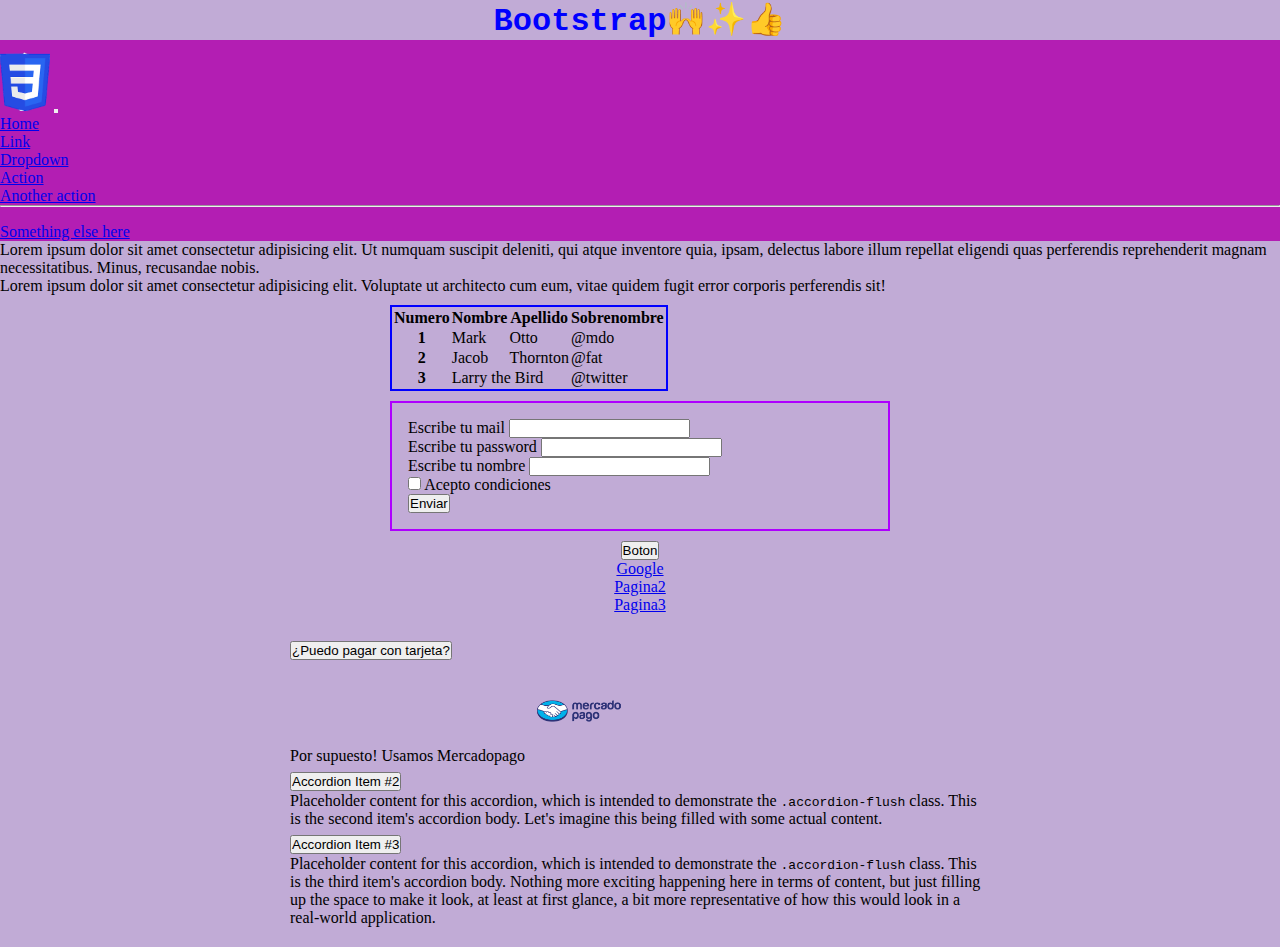
==== index.html @ bef2ed8c "primera version del ejercicio" ====
<!DOCTYPE html>
<html lang="en">
<head>
    <meta charset="UTF-8">
    <meta name="viewport" content="width=device-width, initial-scale=1.0">
    <link href="https://cdn.jsdelivr.net/npm/bootstrap@5.3.2/dist/css/bootstrap.min.css" rel="stylesheet" integrity="sha384-T3c6CoIi6uLrA9TneNEoa7RxnatzjcDSCmG1MXxSR1GAsXEV/Dwwykc2MPK8M2HN" crossorigin="anonymous">
    <link rel="stylesheet" href="./css/estilo.css">
    <title>Bootstrap🙌✨👍</title>
</head>
<body>
    <header>
        <h1 class="p-4 estiloPropio">Bootstrap🙌✨👍</h1>
        <nav class="navbar navbar-expand-lg colorPropio ">
            <div class="container-fluid">
              <a class="navbar-brand" href="#"><img class="logo" src="./img/logo.png" alt="logo"></a>
              <button class="navbar-toggler" type="button" data-bs-toggle="collapse" data-bs-target="#navbarSupportedContent" aria-controls="navbarSupportedContent" aria-expanded="false" aria-label="Toggle navigation">
                <span class="navbar-toggler-icon"></span>
              </button>
              <div class="collapse navbar-collapse" id="navbarSupportedContent">
                <ul class="navbar-nav me-auto mb-2 mb-lg-0">
                  <li class="nav-item">
                    <a class="nav-link active" aria-current="page" href="#">Home</a>
                  </li>
                  <li class="nav-item">
                    <a class="nav-link" href="#">Link</a>
                  </li>
                  <li class="nav-item dropdown">
                    <a class="nav-link dropdown-toggle" href="#" role="button" data-bs-toggle="dropdown" aria-expanded="false">
                      Dropdown
                    </a>
                    <ul class="dropdown-menu">
                      <li><a class="dropdown-item" href="#">Action</a></li>
                      <li><a class="dropdown-item" href="#">Another action</a></li>
                      <li><hr class="dropdown-divider"></li>
                      <li><a class="dropdown-item" href="#">Something else here</a></li>
                    </ul>
                  </li>
                </ul>
              </div>
            </div>
          </nav>
    </header>
    <main>
        <section class="parrafos">
            <p class="p-3 lead">Lorem ipsum dolor sit amet consectetur adipisicing elit. Ut numquam suscipit deleniti, qui atque inventore quia, ipsam, delectus labore illum repellat eligendi quas perferendis reprehenderit magnam necessitatibus. Minus, recusandae nobis.</p>
            <p class="p-4">Lorem ipsum dolor sit amet consectetur adipisicing elit. Voluptate ut architecto cum eum, vitae quidem fugit error corporis perferendis sit!</p>
        </section>
        <section class="tabla">
            <table class="table table-primary table-striped table-hover radius">
                <thead>
                  <tr>
                    <th scope="col">Numero</th>
                    <th scope="col">Nombre</th>
                    <th scope="col">Apellido</th>
                    <th scope="col">Sobrenombre</th>
                  </tr>
                </thead>
                <tbody>
                  <tr>
                    <th scope="row">1</th>
                    <td>Mark</td>
                    <td>Otto</td>
                    <td>@mdo</td>
                  </tr>
                  <tr>
                    <th scope="row">2</th>
                    <td>Jacob</td>
                    <td>Thornton</td>
                    <td>@fat</td>
                  </tr>
                  <tr>
                    <th scope="row">3</th>
                    <td colspan="2">Larry the Bird</td>
                    <td>@twitter</td>
                  </tr>
                </tbody>
              </table>
        </section>
        <section class="formulario">
            <form>
                <div class="mb-3">
                  <label for="exampleInputEmail1" class="form-label">Escribe tu mail</label>
                  <input type="email" class="form-control" id="exampleInputEmail1" aria-describedby="emailHelp">
                </div>
                <div class="mb-3">
                  <label for="exampleInputPassword1" class="form-label">Escribe tu password</label>
                  <input type="password" class="form-control" id="exampleInputPassword1">
                </div>
                <div class="mb-3">
                    <label for="exampleInputPassword1" class="form-label">Escribe tu nombre</label>
                    <input type="text" class="form-control" id="exampleInputPassword1">
                  </div>
                <div class="mb-3 form-check">
                  <input type="checkbox" class="form-check-input" id="exampleCheck1">
                  <label class="form-check-label" for="exampleCheck1">Acepto condiciones</label>
                </div>
                <button type="submit" class="btn btn-primary">Enviar</button>
              </form>
        </section>
        <section class="botonDropdown">
            <div class="dropdown">
                <button class="btn btn-info dropdown-toggle" type="button" data-bs-toggle="dropdown" aria-expanded="false">
                  Boton
                </button>
                <ul class="dropdown-menu">
                  <li><a class="dropdown-item" href="http://www.google.com" target="_blank">Google</a></li>
                  <li><a class="dropdown-item" href="#">Pagina2</a></li>
                  <li><a class="dropdown-item" href="#">Pagina3</a></li>
                </ul>
              </div>
        </section>
        <section class="acordeon">
            <div class="accordion accordion-flush" id="accordionFlushExample">
                <div class="accordion-item">
                  <h2 class="accordion-header">
                    <button class="accordion-button collapsed" type="button" data-bs-toggle="collapse" data-bs-target="#flush-collapseOne" aria-expanded="false" aria-controls="flush-collapseOne">
                      ¿Puedo pagar con tarjeta?
                    </button>
                  </h2>
                  <div id="flush-collapseOne" class="accordion-collapse collapse" data-bs-parent="#accordionFlushExample">
                    <div class="accordion-body">Por supuesto! Usamos Mercadopago
                        <img class="mercado" src="./img/MP.png" alt="Mercadopago">
                    </div>
                  </div>
                </div>
                <div class="accordion-item">
                  <h2 class="accordion-header">
                    <button class="accordion-button collapsed" type="button" data-bs-toggle="collapse" data-bs-target="#flush-collapseTwo" aria-expanded="false" aria-controls="flush-collapseTwo">
                      Accordion Item #2
                    </button>
                  </h2>
                  <div id="flush-collapseTwo" class="accordion-collapse collapse" data-bs-parent="#accordionFlushExample">
                    <div class="accordion-body">Placeholder content for this accordion, which is intended to demonstrate the <code>.accordion-flush</code> class. This is the second item's accordion body. Let's imagine this being filled with some actual content.</div>
                  </div>
                </div>
                <div class="accordion-item">
                  <h2 class="accordion-header">
                    <button class="accordion-button collapsed" type="button" data-bs-toggle="collapse" data-bs-target="#flush-collapseThree" aria-expanded="false" aria-controls="flush-collapseThree">
                      Accordion Item #3
                    </button>
                  </h2>
                  <div id="flush-collapseThree" class="accordion-collapse collapse" data-bs-parent="#accordionFlushExample">
                    <div class="accordion-body">Placeholder content for this accordion, which is intended to demonstrate the <code>.accordion-flush</code> class. This is the third item's accordion body. Nothing more exciting happening here in terms of content, but just filling up the space to make it look, at least at first glance, a bit more representative of how this would look in a real-world application.</div>
                  </div>
                </div>
              </div>
        </section>
    </main>


<script src="https://cdn.jsdelivr.net/npm/bootstrap@5.3.2/dist/js/bootstrap.bundle.min.js" integrity="sha384-C6RzsynM9kWDrMNeT87bh95OGNyZPhcTNXj1NW7RuBCsyN/o0jlpcV8Qyq46cDfL" crossorigin="anonymous"></script>
</body>
</html>
---- css/estilo.css ----
*{
    margin: 0;
    padding: 0;
    box-sizing: border-box;
}
body{
    background-color: #c1abd6;
}
.estiloPropio{
    font-family: 'Courier New', Courier, monospace;
    color: blue;
    text-align: center;
}
.tabla{
    width: 500px;
    margin: 10px auto;
}
.radius{
    border: solid blue 2px;
}
.formulario{
    width: 500px;
    margin: 10px auto;
    border:solid rgb(174, 0, 255) 2px;
    padding: 1rem;
}
.botonDropdown{
    text-align: center;
}
.logo{
    width: 50px;
}
.colorPropio{
    background-color: rgb(179, 30, 179);
}
.mercado{
    width: 100px;
}
.acordeon{
    width: 700px;
    margin: 20px auto;
}
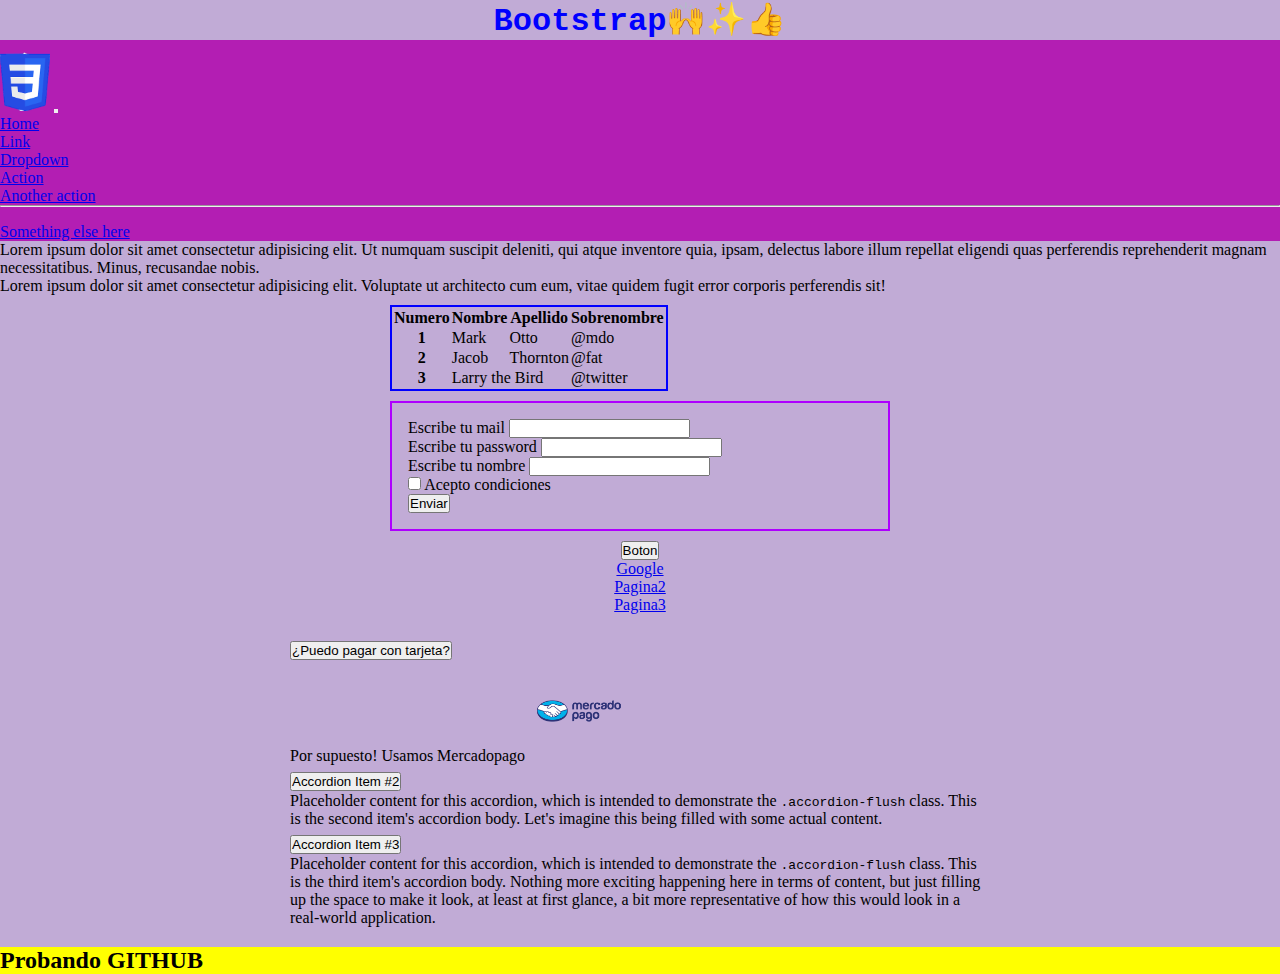
==== commit 4631f92b: "agregue el footer" ====
--- a/index.html
+++ b/index.html
@@ -146,7 +146,9 @@
               </div>
         </section>
     </main>
-
+<footer>
+  <h2>Probando GITHUB</h2>
+</footer>
 
 <script src="https://cdn.jsdelivr.net/npm/bootstrap@5.3.2/dist/js/bootstrap.bundle.min.js" integrity="sha384-C6RzsynM9kWDrMNeT87bh95OGNyZPhcTNXj1NW7RuBCsyN/o0jlpcV8Qyq46cDfL" crossorigin="anonymous"></script>
 </body>
--- a/css/estilo.css
+++ b/css/estilo.css
@@ -39,4 +39,7 @@
 .acordeon{
     width: 700px;
     margin: 20px auto;
+}
+footer{
+    background-color: yellow;
 }